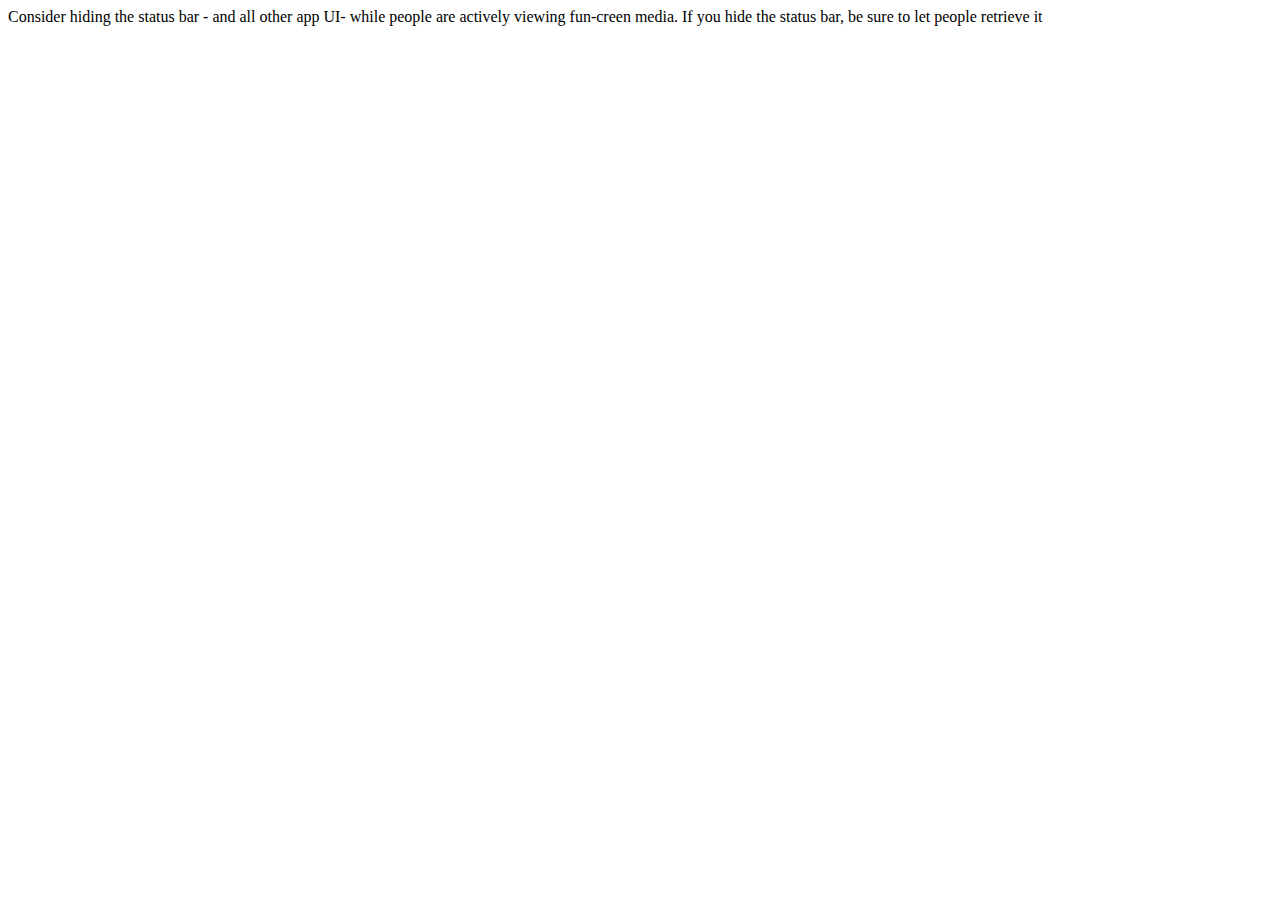
==== third/index.html @ a3c2c35e "first done kinda" ====
<!-- Put your HTML HERE, make sure to connect your index.css sheet -->
<!DOCTYPE html>
<html lang="en">
    <head>
        <meta charset="UTF-8">
        <title> </title>
        <link rel="stylesheet" href="index.css">
    </head>
    <body>
        <p>Consider hiding the status bar - and all other app UI- while people are actively viewing fun-creen media. If you hide the status bar, be sure to let people retrieve it </p>

        <div class= "first-box"></div>
        <div class="second-box"></div>
        <div class="third-box"></div>
        <div class="last-box"></div>

    </body>
</html>
---- third/index.css ----
body,html{
    background-color: white;
    width: 100%;
    length: 100vh;
}
p{
    margin: 0;
}
.first-box{
background-color: blue;
width: 1500px;
length: 35vh;
}
.second-box{

}
.third-box{

}
.last-box{

}
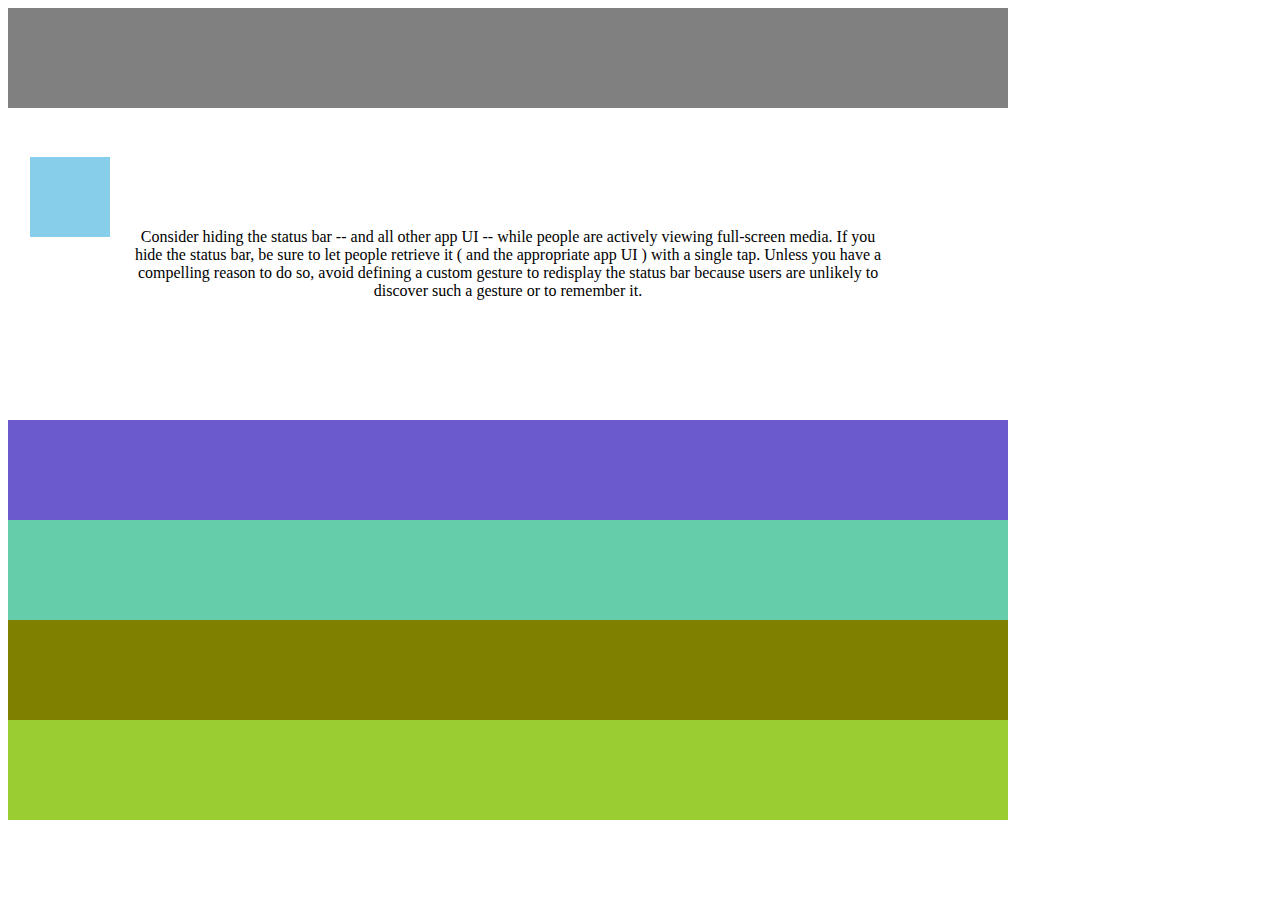
==== commit a60fc0ec: "all done, kinda" ====
--- a/third/index.html
+++ b/third/index.html
@@ -4,11 +4,14 @@
     <head>
         <meta charset="UTF-8">
         <title> </title>
-        <link rel="stylesheet" href="index.css">
+        <link href="index.css" rel="stylesheet"/>
     </head>
     <body>
-        <p>Consider hiding the status bar - and all other app UI- while people are actively viewing fun-creen media. If you hide the status bar, be sure to let people retrieve it </p>
-
+    <div class ="box1"></div>
+    <div class ="little-box"></div>
+        <div class = "text">
+        <p>Consider hiding the status bar -- and all other app UI -- while people are actively viewing full-screen media. If you hide the status bar, be sure to let people retrieve it ( and the appropriate app UI ) with a single tap. Unless you have a compelling reason to do so, avoid defining a custom gesture to redisplay the status bar because users are unlikely to discover such a gesture or to remember it.</p>
+    </div>
         <div class= "first-box"></div>
         <div class="second-box"></div>
         <div class="third-box"></div>
--- a/third/index.css
+++ b/third/index.css
@@ -1,22 +1,53 @@
-body,html{
-    background-color: white;
-    width: 100%;
-    length: 100vh;
+body{
+    width: 1000px;
+    height: 800px;
 }
-p{
+
+.little-box{
+    width: 40px;
+    height: 40px;
+    background-color: skyblue;
+    display: block;
+    position: absolute;
+    bottom: 643px;
+    left: 10px;
+    margin: 20px;
+    padding: 20px;
+
+}
+
+.box1{
+    width: 1000px;
+    height: 100px; 
+    background-color:gray;
     margin: 0;
 }
+
+p{
+text-align: center;
+margin: 70px;
+top: 30px;  
+padding: 50px;  
+
+
+}
 .first-box{
-background-color: blue;
-width: 1500px;
-length: 35vh;
+background-color: slateblue;
+width: 1000px;
+height: 100px;
 }
 .second-box{
-
+    background-color: mediumaquamarine;
+    width: 1000px;
+    height: 100px;
 }
 .third-box{
-
+    background-color: olive;
+    width: 1000px;
+    height: 100px;
 }
 .last-box{
-
+    background-color: yellowgreen;
+    width: 1000px;
+    height: 100px;
 }